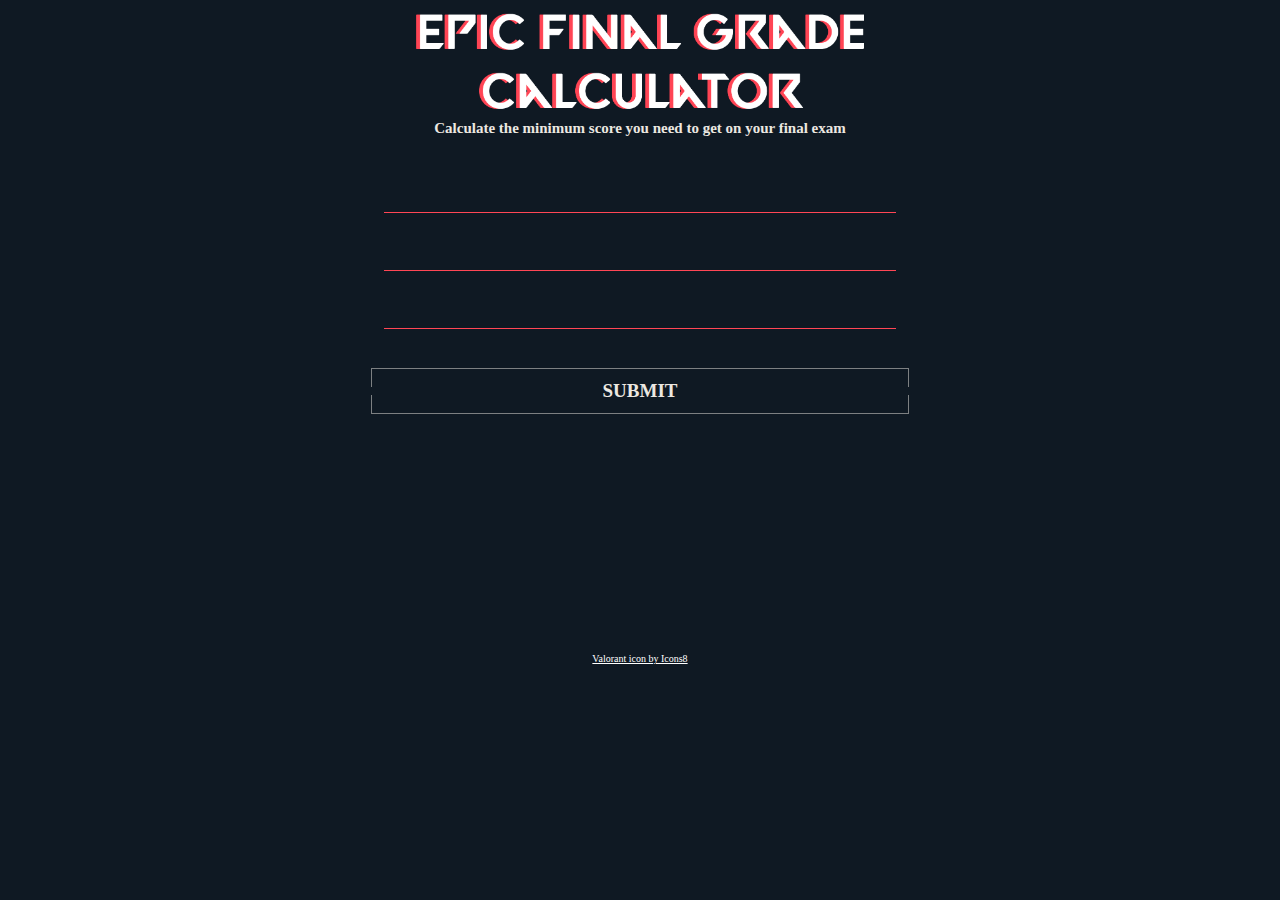
==== index.html @ 2729ec83 "Initial Commit" ====
<!DOCTYPE html>
<html lang="en">

<head>
  <meta charset="UTF-8">
  <meta name="viewport" content="width=device-width, initial-scale=1.0">
  <meta http-equiv="X-UA-Compatible" content="ie=edge">
  <link rel="stylesheet" href="style.css">
  <link rel="stylesheet" href="button.css">
  <link rel="shortcut icon" href="https://img.icons8.com/fluent/48/000000/valorant.png"/>
  <title>Final Grade Calculator</title>
</head>

<body>
  <header>
    <center><img src="logo3.png" width="35%"></center>
    <!-- <h1>Final Grade Calculator</h1> -->
    <h2>Calculate the minimum score you need to get on your final exam</p><br><h2>
  </header>

          <center><section><i><h3>
            <!-- <label>Current Grade (%)</label><br> -->
            <input type="number" class="current form__field" placeholder="Enter Your Current Grade (%)" name="name" id='name' required/><br><br><br>
            <!-- <label>Desired Grade (%)</label><br> -->
            <input type="number" class="desired form__field " placeholder="Enter Your Desired Grade (%)" name="name" id='name' required/><br><br><br>
            <!-- <label>Weight of Final Exam (%)</label><br> -->
            <input type="number" class="weight form__field " placeholder="Weight of Final Exam (%)" name="name" id='name' required/><br><br><br><br>

            <button type="button submit"  class="primary generateBtn">
              <div class="label">
                <span class="hover-effect"></span>
                <b><span class="label-text">SUBMIT</span></b>
              <div class="label">
            </button>
          </h3></i></section>

  <div>
    <h1 class="randomNumEl"></h1>
  </div>
  <script src="app.js"></script>
</body>
<br>
<br>
<br>
<br>
<br>
<br>
<br>
<br>
<br>
<br>
<br>
<br>
<br>
<br>
<br>
<br>
<br>
<br>
<br>
<footer>
  <a style="color:white" href="https://icons8.com/icon/GjCK2f2wpZxt/valorant">Valorant icon by Icons8</a>
</footer>
</html>
---- style.css ----
@font-face {
    font-family: 'DIN Next LT Pro Bold';
    src: url('//db.onlinewebfonts.com/t/3a88649e176a40a6d80b395ca0ae430d.eot');
    src: url('//db.onlinewebfonts.com/t/3a88649e176a40a6d80b395ca0ae430d.eot?#iefix') format('embedded-opentype'), url('//db.onlinewebfonts.com/t/3a88649e176a40a6d80b395ca0ae430d.woff2') format('woff2'), url('//db.onlinewebfonts.com/t/3a88649e176a40a6d80b395ca0ae430d.woff') format('woff'), url('//db.onlinewebfonts.com/t/3a88649e176a40a6d80b395ca0ae430d.ttf') format('truetype'), url('//db.onlinewebfonts.com/t/3a88649e176a40a6d80b395ca0ae430d.svg#DIN Next LT Pro Bold') format('svg');
}

:root {
    --v-red: #ff4655;
    --v-white: #ece8e1;
    --v-black: #0f1923;
    --v-outline: rgba(236, 232, 225, .5);
}

*, ::after, ::before {
    box-sizing: border-box;
}

html, body {
    font-family: 'Calibri';
    font-size: 10px;
    margin: 0;
    color: var(--v-white);
    background-color: var(--v-black);
    text-rendering: optimizeLegibility;
}
img{
  display:block;
  position: relative;
  top: 13px;
  padding-bottom: 10px;
  margin-left:auto;
  margin-right:auto;
}

input[type=text] {
  font-family: 'Helvetica ';
  width: 100%;
  padding: 12px 20px;
  margin: 8px 0;
  box-sizing: border-box;
  color: var(--v-black);
}

.form__field {
  font-family: inherit;
  width: 40%;
  border: 0px solid var(--v-red);
  border-bottom: 1px solid var(--v-red);
  float: center;
  outline: 0;
  font-size: 1.5rem;
  color: var(--v-white);
  padding: 7px 0;
  background: transparent;
  transition: border-color 0.2s;
  &::placeholder {
    color: transparent;
  }

  &:placeholder-shown ~ .form__label {
    font-size: 1.3rem;
    cursor: text;
    top: 20px;
  }
}
P { text-align: center }
H2 { text-align: center }
H1 { text-align: center }
#container {
    display: flex;
    align-items: center;
    flex-direction: column;
    justify-content: center;
    min-height: 100vh;
}

.box {
    width: 70%;
}

.logo {
    margin-bottom: 40px;
    fill: var(--v-white);
}
---- button.css ----
button {
    font-family: 'Calibri';
    font-size: 1.9rem;
    font-weight: 400;
    position: relative;
    display: block;
    width: 42%;
    margin-bottom: 3rem;
    padding: .7rem;
    cursor: pointer;
    text-transform: uppercase;
    color: var(--v-white);
    border: 0;
    background-color: transparent;
}

button:hover {
    color: var(--v-white);
}

button::before, button::after {
    position: absolute;
    left: 0;
    width: 100%;
    height: calc(50% - .4rem);
    content: '';
    border: 1px solid var(--v-outline);
    background-color: transparent;
}

button::before {
    top: 0;
    border-bottom: 0;
}

button::after {
    bottom: 0;
    border-top: 0;
}

/* Hover Effect */

.hover-effect {
    position: absolute;
    z-index: 1;
    top: 0;
    left: -30%;
    width: 110%;
    height: 100%;
    content: '';
    transition: -webkit-transform .3s ease-out;
    transition: transform .3s ease-out;
    transform: translateX(-100%) skew(-10deg);
    background-color: var(--v-red);
}

button:hover .hover-effect {
    transform: translateX(25%) skew(-15deg);
}

/* LABEL  */

.label {
    position: relative;
    overflow: hidden;
    margin: 0;
}

.label:before {
    position: absolute;
    bottom: 0;
    left: 0;
    display: block;
    width: 100%;
    height: 100%;
    content: '';
}

/* Label Text */

.label-text {
    position: relative;
    z-index: 1;
    display: block;
    padding: .5rem .5rem;
}

/* Right Bottom Corner dot */

.label-text:after {
    position: absolute;
    right: 0;
    bottom: 0;
    display: block;
    width: .6rem;
    height: .6rem;
    content: '';
    transition: background-color .2s ease-in;
    background-color: var(--v-black);
}

button:hover .label-text:after {
    background-color: var(--v-white);
}

/* PRIMARY BUTTON */

.primary {
    color: var(--v-white);
}

.primary .label::before {
    background-color: var(--v-black);
}

/* OUTLINE BUTTON */

.outline {
    color: var(--v-white);
}

.outline .label::before, .outline .label::after {
    border: 1px solid var(--v-outline);
}

/* OUTLINE RED BUTTON */

.outline+.red {
    color: var(--v-red);
}

.outline+.red:hover {
    color: var(--v-white);
}

.outline+.red .label::before, .outline+.red .label::after {
    border-color: var(--v-red);
}
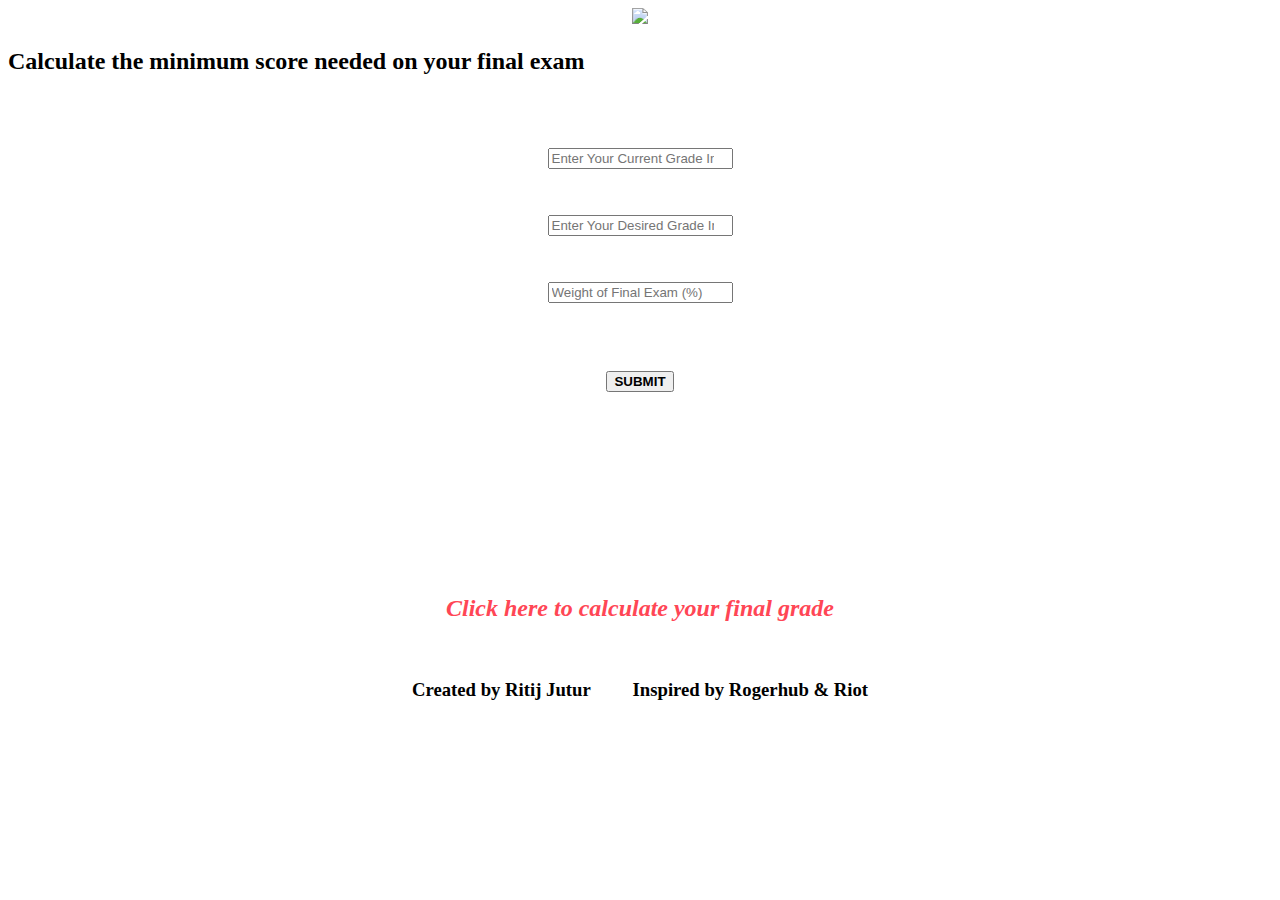
==== commit 0c6b67c4: "Changed Input Text" ====
--- a/index.html
+++ b/index.html
@@ -5,24 +5,24 @@
   <meta charset="UTF-8">
   <meta name="viewport" content="width=device-width, initial-scale=1.0">
   <meta http-equiv="X-UA-Compatible" content="ie=edge">
-  <link rel="stylesheet" href="style.css">
-  <link rel="stylesheet" href="button.css">
+  <link rel="stylesheet" href="css/style.css">
+  <link rel="stylesheet" href="css/button.css">
   <link rel="shortcut icon" href="https://img.icons8.com/fluent/48/000000/valorant.png"/>
   <title>Final Grade Calculator</title>
 </head>
 
 <body>
   <header>
-    <center><img src="logo3.png" width="35%"></center>
+    <center><img src="images/logo3.png" width="40%"></center>
     <!-- <h1>Final Grade Calculator</h1> -->
-    <h2>Calculate the minimum score you need to get on your final exam</p><br><h2>
+    <h2>Calculate the minimum score needed on your final exam</p><br><h2>
   </header>
 
           <center><section><i><h3>
             <!-- <label>Current Grade (%)</label><br> -->
-            <input type="number" class="current form__field" placeholder="Enter Your Current Grade (%)" name="name" id='name' required/><br><br><br>
+            <input type="number" class="current form__field" placeholder="Enter Your Current Grade In The Class (%)" name="name" id='name' required/><br><br><br>
             <!-- <label>Desired Grade (%)</label><br> -->
-            <input type="number" class="desired form__field " placeholder="Enter Your Desired Grade (%)" name="name" id='name' required/><br><br><br>
+            <input type="number" class="desired form__field " placeholder="Enter Your Desired Grade In The Class (%)" name="name" id='name' required/><br><br><br>
             <!-- <label>Weight of Final Exam (%)</label><br> -->
             <input type="number" class="weight form__field " placeholder="Weight of Final Exam (%)" name="name" id='name' required/><br><br><br><br>
 
@@ -48,16 +48,9 @@
 <br>
 <br>
 <br>
+<i><h2><a style="color:#ff4655; text-decoration: none;" href="score.html">Click here to calculate your final grade</a></h2></i>
 <br>
-<br>
-<br>
-<br>
-<br>
-<br>
-<br>
-<br>
-<br>
-<br>
+<h3><b><p>Created by Ritij Jutur &nbsp &nbsp &nbsp &nbsp Inspired by Rogerhub & Riot</p></b></h3>
 <footer>
   <a style="color:white" href="https://icons8.com/icon/GjCK2f2wpZxt/valorant">Valorant icon by Icons8</a>
 </footer>
